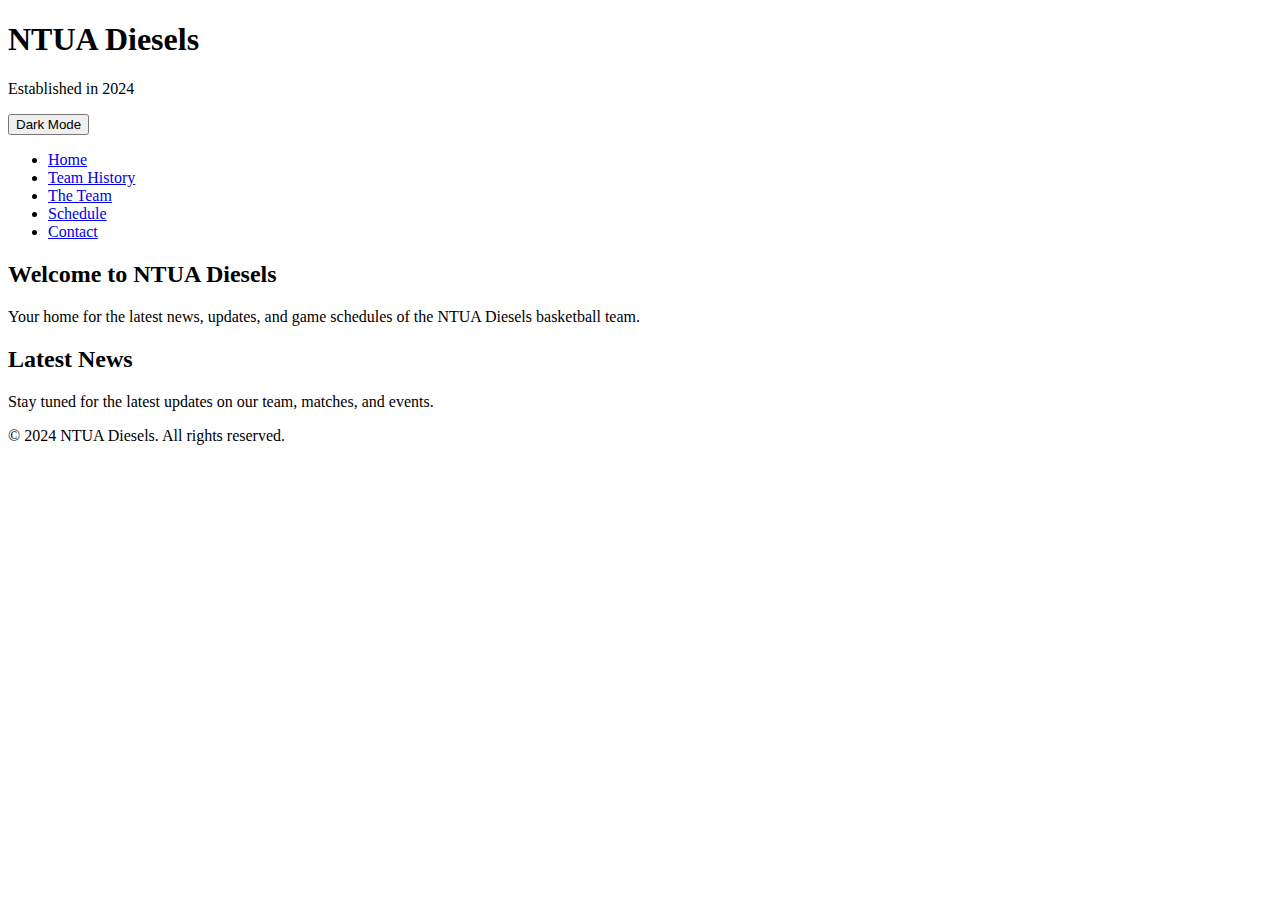
==== index.html @ ae376395 "modified index.html and created contact.html and templete.html(test html)" ====
<!DOCTYPE html>
<html lang="en">
<head>
    <meta charset="UTF-8">
    <meta name="viewport" content="width=device-width, initial-scale=1.0">
    <title>NTUA Diesels BC</title>
    <link rel="stylesheet" href="styles.css">
</head>
<body>
    <header>
        <h1 class="text-warning">NTUA Diesels</h1>
        <p>Established in 2024</p>
        <button id="darkModeToggle">Dark Mode</button>
    </header>

    <nav>
        <ul>
            <li><a href="index.html">Home</a></li>
            <li><a href="about.html">Team History</a></li>
            <li><a href="team.html">The Team</a></li>
            <li><a href="schedule.html">Schedule</a></li>
            <li><a href="contact.html">Contact</a></li>
        </ul>
    </nav>

    <main>
        <section class="welcome">
            <h2>Welcome to NTUA Diesels</h2>
            <p>Your home for the latest news, updates, and game schedules of the NTUA Diesels basketball team.</p>
        </section>

        <section class="latest-news">
            <h2>Latest News</h2>
            <p>Stay tuned for the latest updates on our team, matches, and events.</p>
        </section>
    </main>

    <footer>
        <p>&copy; 2024 NTUA Diesels. All rights reserved.</p>
    </footer>

    <script src="script.js"></script>
</body>
</html>
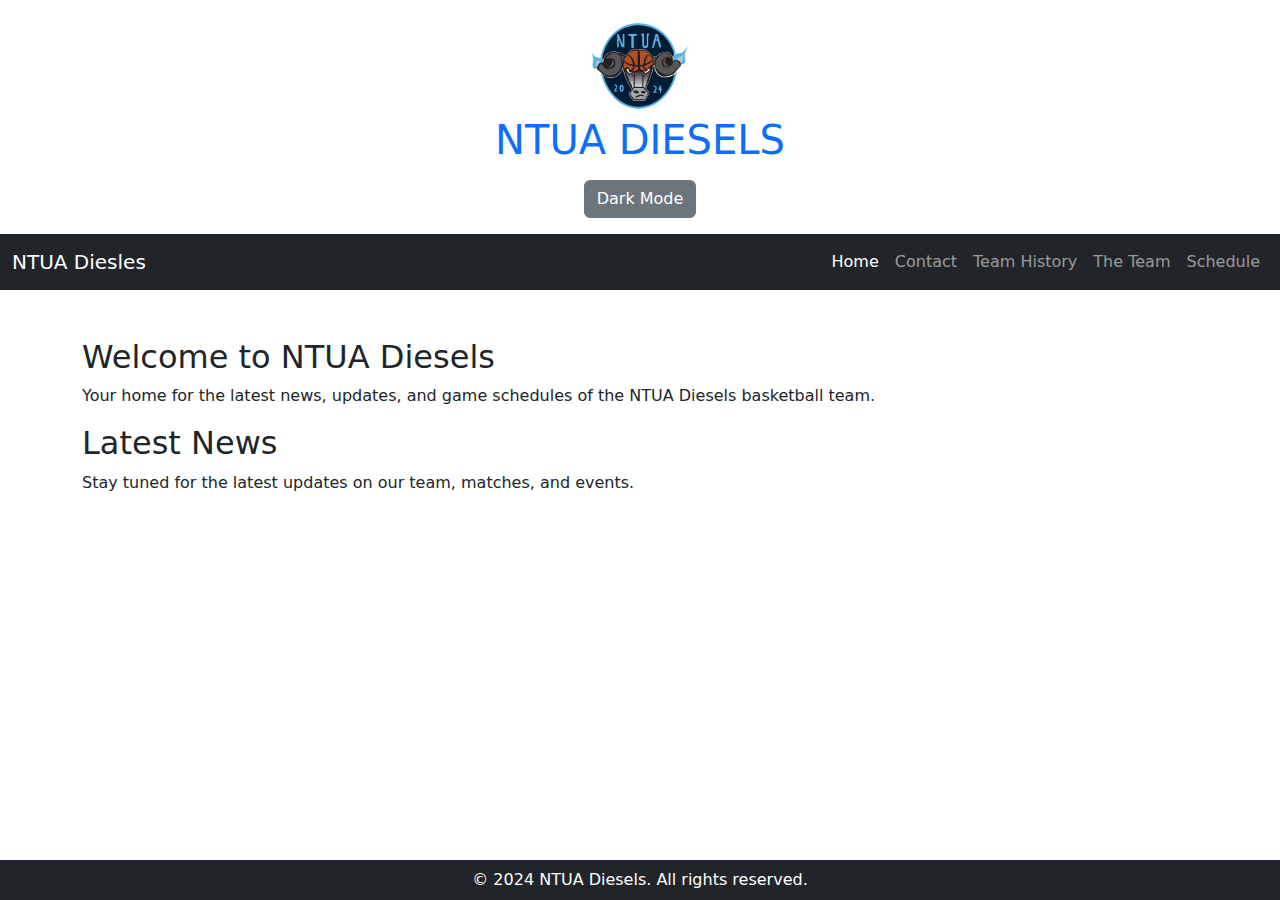
==== commit 8ea62c73: "created and images folder and added bootstrap to the html pages" ====
--- a/index.html
+++ b/index.html
@@ -4,26 +4,38 @@
     <meta charset="UTF-8">
     <meta name="viewport" content="width=device-width, initial-scale=1.0">
     <title>NTUA Diesels BC</title>
-    <link rel="stylesheet" href="styles.css">
+    <link rel="stylesheet" href="https://cdn.jsdelivr.net/npm/bootstrap@5.3.0/dist/css/bootstrap.min.css">
+    
 </head>
 <body>
-    <header>
-        <h1 class="text-warning">NTUA Diesels</h1>
-        <p>Established in 2024</p>
-        <button id="darkModeToggle">Dark Mode</button>
-    </header>
+    <header class="text-center p-3">
+        <div class="logo">
+            <img 
+              src="images/ntua-diesels.png" alt="NTUA Diesels Logo" class="img-fluid mx-auto d-block" style="max-width: 100px;"/>
+          </div>
+        <h1 class="text-primary text-center">NTUA DIESELS</h1>
+        <button id="darkModeToggle" class="btn btn-secondary mt-2">Dark Mode</button>
+        </header>
 
-    <nav>
-        <ul>
-            <li><a href="index.html">Home</a></li>
-            <li><a href="about.html">Team History</a></li>
-            <li><a href="team.html">The Team</a></li>
-            <li><a href="schedule.html">Schedule</a></li>
-            <li><a href="contact.html">Contact</a></li>
-        </ul>
+    <nav class="navbar navbar-expand-lg navbar-dark bg-dark">
+        <div class="container-fluid">
+            <a class="navbar-brand" href="#">NTUA Diesles</a>
+            <button class="navbar-toggler" type="button" data-bs-toggle="collapse" data-bs-target="#navbarNav">
+                <span class="navbar-toggler-icon"></span>
+            </button>
+            <div class="collapse navbar-collapse" id="navbarNav">
+                <ul class="navbar-nav ms-auto">
+                    <li class="nav-item"><a class="nav-link active" href="index.html">Home</a></li>
+                    <li class="nav-item"><a class="nav-link" href="contact.html">Contact</a></li>
+                    <li class="nav-item"><a class="nav-link" href="about.html">Team History</a></li>
+                    <li class="nav-item"><a class="nav-link" href="team.html">The Team</a></li>
+                    <li class="nav-item"><a class="nav-link" href="schedule.html">Schedule</a></li>
+                </ul>
+            </div>
+        </div>
     </nav>
 
-    <main>
+    <main class="container my-5">
         <section class="welcome">
             <h2>Welcome to NTUA Diesels</h2>
             <p>Your home for the latest news, updates, and game schedules of the NTUA Diesels basketball team.</p>
@@ -35,10 +47,12 @@
         </section>
     </main>
 
-    <footer>
-        <p>&copy; 2024 NTUA Diesels. All rights reserved.</p>
+    <footer class="footer fixed-bottom bg-dark text-white text-center">
+        <p class="m-0 py-2">&copy; 2024 NTUA Diesels. All rights reserved.</p>
     </footer>
 
-    <script src="script.js"></script>
+
+    <script src="https://cdn.jsdelivr.net/npm/bootstrap@5.3.0/dist/js/bootstrap.bundle.min.js"></script>
+
 </body>
 </html>
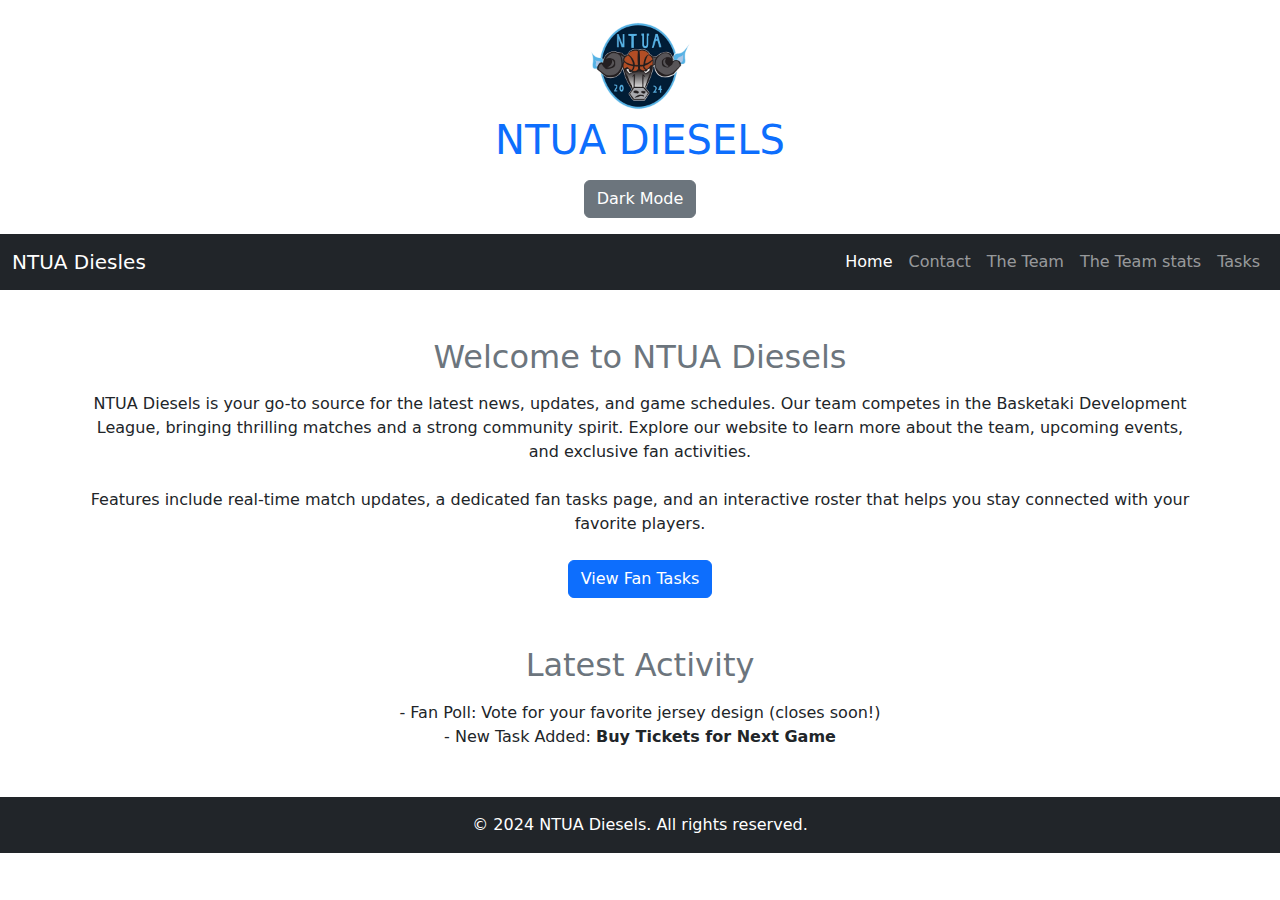
==== commit ca655a05: "modified index and contact pages and made the about pages and create two empty files in stats and ta" ====
--- a/index.html
+++ b/index.html
@@ -25,30 +25,43 @@
             </button>
             <div class="collapse navbar-collapse" id="navbarNav">
                 <ul class="navbar-nav ms-auto">
-                    <li class="nav-item"><a class="nav-link active" href="index.html">Home</a></li>
-                    <li class="nav-item"><a class="nav-link" href="contact.html">Contact</a></li>
-                    <li class="nav-item"><a class="nav-link" href="about.html">Team History</a></li>
-                    <li class="nav-item"><a class="nav-link" href="team.html">The Team</a></li>
-                    <li class="nav-item"><a class="nav-link" href="schedule.html">Schedule</a></li>
+                  <li class="nav-item"><a class="nav-link active" href="index.html">Home</a></li>
+                  <li class="nav-item"><a class="nav-link" href="contact.html">Contact</a></li>
+                  <li class="nav-item"><a class="nav-link" href="about.html">The Team</a></li>
+                  <li class="nav-item"><a class="nav-link" href="stats.html">The Team stats</a></li>
+                  <li class="nav-item"><a class="nav-link" href="tasks.html">Tasks</a></li>
                 </ul>
             </div>
         </div>
     </nav>
 
     <main class="container my-5">
-        <section class="welcome">
-            <h2>Welcome to NTUA Diesels</h2>
-            <p>Your home for the latest news, updates, and game schedules of the NTUA Diesels basketball team.</p>
-        </section>
-
-        <section class="latest-news">
-            <h2>Latest News</h2>
-            <p>Stay tuned for the latest updates on our team, matches, and events.</p>
-        </section>
+        <section class="welcome text-center mb-5">
+            <h2 class="text-secondary mb-3">Welcome to NTUA Diesels</h2>
+            <p class="mb-4">
+              NTUA Diesels is your go-to source for the latest news, updates, and game schedules.
+              Our team competes in the Basketaki Development League, bringing thrilling matches
+              and a strong community spirit. Explore our website to learn more about the team,
+              upcoming events, and exclusive fan activities.
+            </p>
+            <p class="mb-4">
+              Features include real-time match updates, a dedicated fan tasks page, and an
+              interactive roster that helps you stay connected with your favorite players.
+            </p>
+            <a href="tasks.html" class="btn btn-primary">View Fan Tasks</a>
+          </section>
+      
+          <section class="latest-activity text-center">
+            <h2 class="text-secondary mb-3">Latest Activity</h2>
+            <p class="mb-4">
+              - Fan Poll: Vote for your favorite jersey design (closes soon!)<br/>
+              - New Task Added: <strong>Buy Tickets for Next Game</strong><br/>
+            </p>
+          </section>
     </main>
 
-    <footer class="footer fixed-bottom bg-dark text-white text-center">
-        <p class="m-0 py-2">&copy; 2024 NTUA Diesels. All rights reserved.</p>
+    <footer class="bg-dark text-white text-center py-3">
+        <p class="m-0">&copy; 2024 NTUA Diesels. All rights reserved.</p>
     </footer>
 
 
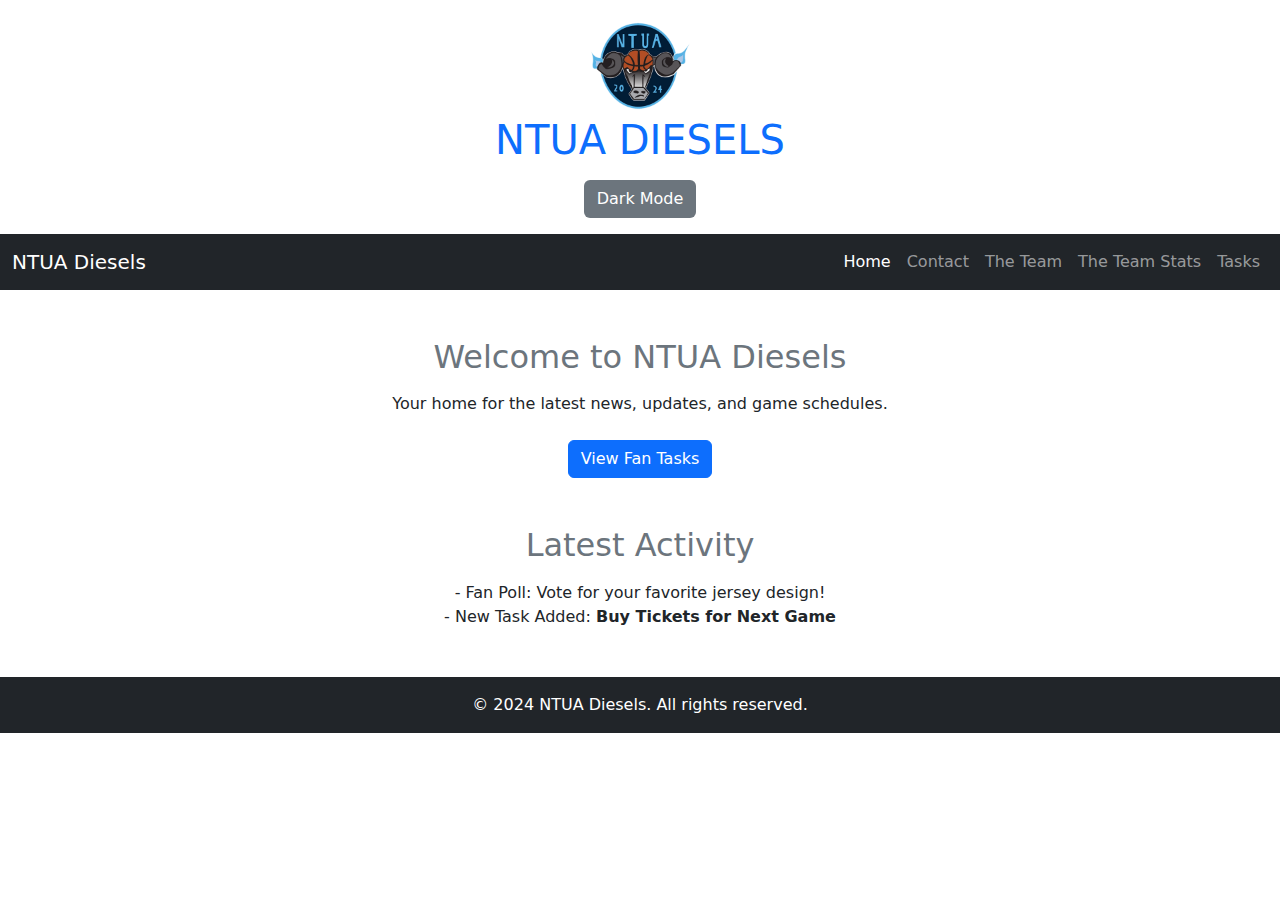
==== commit 9697873a: "final version" ====
--- a/index.html
+++ b/index.html
@@ -1,71 +1,31 @@
 <!DOCTYPE html>
 <html lang="en">
 <head>
-    <meta charset="UTF-8">
-    <meta name="viewport" content="width=device-width, initial-scale=1.0">
-    <title>NTUA Diesels BC</title>
-    <link rel="stylesheet" href="https://cdn.jsdelivr.net/npm/bootstrap@5.3.0/dist/css/bootstrap.min.css">
-    
+  <meta charset="UTF-8" />
+  <meta name="viewport" content="width=device-width, initial-scale=1.0" />
+  <title>NTUA Diesels - Home</title>
+
+  <script src="js/template.js" defer></script>
+  <link rel="stylesheet" href="css/styles.css">
+
 </head>
-<body>
-    <header class="text-center p-3">
-        <div class="logo">
-            <img 
-              src="images/ntua-diesels.png" alt="NTUA Diesels Logo" class="img-fluid mx-auto d-block" style="max-width: 100px;"/>
-          </div>
-        <h1 class="text-primary text-center">NTUA DIESELS</h1>
-        <button id="darkModeToggle" class="btn btn-secondary mt-2">Dark Mode</button>
-        </header>
+<body class="loading">
 
-    <nav class="navbar navbar-expand-lg navbar-dark bg-dark">
-        <div class="container-fluid">
-            <a class="navbar-brand" href="#">NTUA Diesles</a>
-            <button class="navbar-toggler" type="button" data-bs-toggle="collapse" data-bs-target="#navbarNav">
-                <span class="navbar-toggler-icon"></span>
-            </button>
-            <div class="collapse navbar-collapse" id="navbarNav">
-                <ul class="navbar-nav ms-auto">
-                  <li class="nav-item"><a class="nav-link active" href="index.html">Home</a></li>
-                  <li class="nav-item"><a class="nav-link" href="contact.html">Contact</a></li>
-                  <li class="nav-item"><a class="nav-link" href="about.html">The Team</a></li>
-                  <li class="nav-item"><a class="nav-link" href="stats.html">The Team stats</a></li>
-                  <li class="nav-item"><a class="nav-link" href="tasks.html">Tasks</a></li>
-                </ul>
-            </div>
-        </div>
-    </nav>
+  <div class="container my-5">
+    <section class="welcome text-center my-5">
+      <h2 class="text-secondary mb-3">Welcome to NTUA Diesels</h2>
+      <p class="mb-4">Your home for the latest news, updates, and game schedules.</p>
+      <a href="tasks.html" class="btn btn-primary">View Fan Tasks</a>
+    </section>
 
-    <main class="container my-5">
-        <section class="welcome text-center mb-5">
-            <h2 class="text-secondary mb-3">Welcome to NTUA Diesels</h2>
-            <p class="mb-4">
-              NTUA Diesels is your go-to source for the latest news, updates, and game schedules.
-              Our team competes in the Basketaki Development League, bringing thrilling matches
-              and a strong community spirit. Explore our website to learn more about the team,
-              upcoming events, and exclusive fan activities.
-            </p>
-            <p class="mb-4">
-              Features include real-time match updates, a dedicated fan tasks page, and an
-              interactive roster that helps you stay connected with your favorite players.
-            </p>
-            <a href="tasks.html" class="btn btn-primary">View Fan Tasks</a>
-          </section>
-      
-          <section class="latest-activity text-center">
-            <h2 class="text-secondary mb-3">Latest Activity</h2>
-            <p class="mb-4">
-              - Fan Poll: Vote for your favorite jersey design (closes soon!)<br/>
-              - New Task Added: <strong>Buy Tickets for Next Game</strong><br/>
-            </p>
-          </section>
-    </main>
-
-    <footer class="bg-dark text-white text-center py-3">
-        <p class="m-0">&copy; 2024 NTUA Diesels. All rights reserved.</p>
-    </footer>
-
-
-    <script src="https://cdn.jsdelivr.net/npm/bootstrap@5.3.0/dist/js/bootstrap.bundle.min.js"></script>
+    <section class="latest-activity text-center">
+      <h2 class="text-secondary mb-3">Latest Activity</h2>
+      <p class="mb-4">
+        - Fan Poll: Vote for your favorite jersey design!<br />
+        - New Task Added: <strong>Buy Tickets for Next Game</strong><br />
+      </p>
+    </section>
+  </div>
 
 </body>
 </html>
--- a/css/styles.css
+++ b/css/styles.css
@@ -0,0 +1,35 @@
+/* loading.css */
+body {
+  transition: opacity 0.1s ease;
+  opacity: 1; 
+}
+body.loading {
+  opacity: 0;
+}
+
+/* Default Light Mode */
+body {
+    background-color: white;
+    color: black;
+  }
+  
+  /* Dark Mode Styling */
+  body.dark-mode {
+    background-color: #121212;
+    color: white;
+  }
+  
+  header.dark-mode, footer.dark-mode, nav.dark-mode {
+    background-color: #333 !important;
+    color: white !important;
+  }
+  
+  .navbar.dark-mode .nav-link {
+    color: white !important;
+  }
+  
+  .navbar.dark-mode .nav-link.active {
+    font-weight: bold;
+    text-decoration: underline;
+  }
+  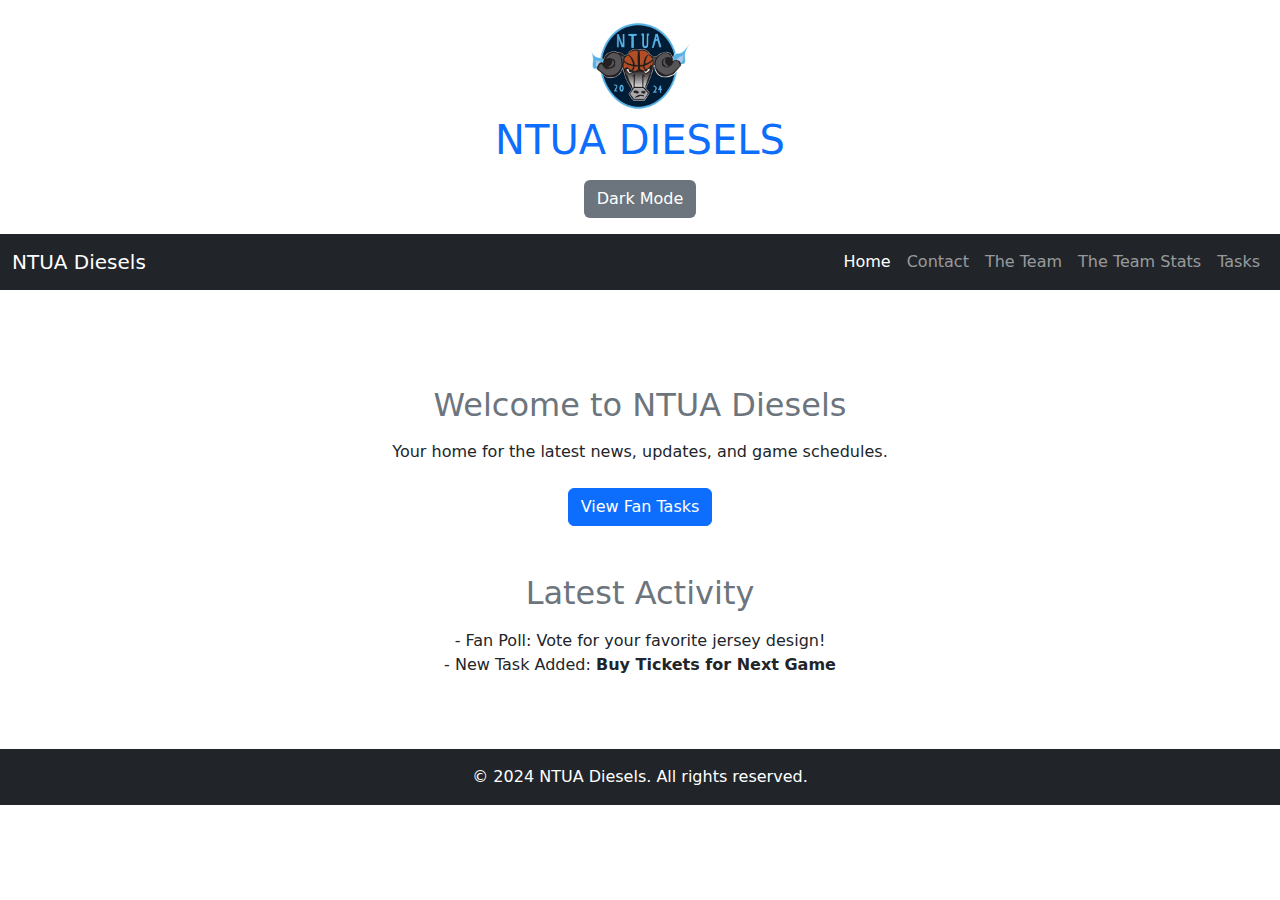
==== commit 6dbe059b: "true final with comments and fixed issues" ====
--- a/index.html
+++ b/index.html
@@ -7,11 +7,14 @@
 
   <script src="js/template.js" defer></script>
   <link rel="stylesheet" href="css/styles.css">
-
 </head>
 <body class="loading">
 
-  <div class="container my-5">
+  <div 
+    class="container my-5" 
+    role="main" 
+    aria-label="NTUA Diesels main content"
+  >
     <section class="welcome text-center my-5">
       <h2 class="text-secondary mb-3">Welcome to NTUA Diesels</h2>
       <p class="mb-4">Your home for the latest news, updates, and game schedules.</p>
@@ -21,8 +24,8 @@
     <section class="latest-activity text-center">
       <h2 class="text-secondary mb-3">Latest Activity</h2>
       <p class="mb-4">
-        - Fan Poll: Vote for your favorite jersey design!<br />
-        - New Task Added: <strong>Buy Tickets for Next Game</strong><br />
+        - Fan Poll: Vote for your favorite jersey design!<br>
+        - New Task Added: <strong>Buy Tickets for Next Game</strong><br>
       </p>
     </section>
   </div>
--- a/css/styles.css
+++ b/css/styles.css
@@ -1,19 +1,32 @@
-/* loading.css */
+html,
 body {
-  transition: opacity 0.1s ease;
+  height: 100%;
+  margin: 0;
+  padding: 0;
+}
+
+body {
+  display: flex;
+  flex-direction: column;
+}
+
+main {
+  flex: 1; 
+}
+
+body {
+  transition: opacity 0.05s ease;
   opacity: 1; 
 }
 body.loading {
   opacity: 0;
 }
 
-/* Default Light Mode */
 body {
     background-color: white;
     color: black;
   }
   
-  /* Dark Mode Styling */
   body.dark-mode {
     background-color: #121212;
     color: white;
